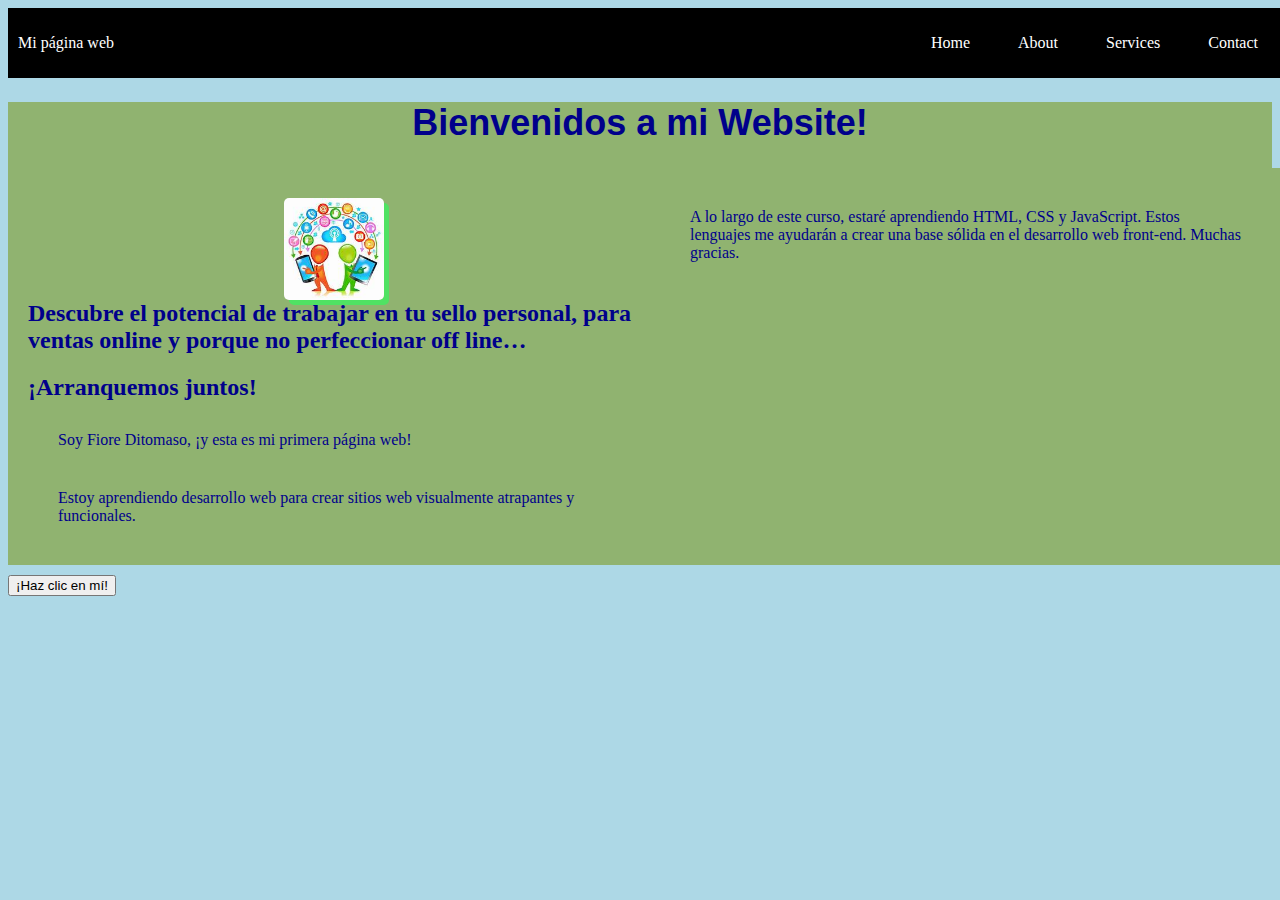
==== miprimerapagina/index.html @ a8f72d58 "primercommit" ====
<!DOCTYPE html>
<html>
 <head>
    <link rel="stylesheet" type="text/css" href="styles.css">
    
    <meta charters="UTF-8"/>
    <title>Tu sello personal </title>
    
 </head>
 <body>
    <div class="container-nav">
        <nav class="navbar">
          <a href="#" class="brand">Mi página web</a>
          <ul class="nav-links">
            <li><a href="#">Home</a></li>
            <li><a href="#">About</a></li>
            <li><a href="#">Services</a></li>
            <li><a href="#">Contact</a></li>
          </ul>
        </nav>
        <button class="button-menu-toggle">Menu</button>
      </div>
    <div class="conteiner">
        
        <body>
            
        </body>
        </html></button>
    <h1>Bienvenidos a mi  Website!</h1>
    
    <div class="row">
        <div class="column">
            <h2> 
                <div><img src="sitio web fio.jpeg" alt="200"></div>Descubre el potencial de trabajar en tu sello
         personal, para ventas online y porque no perfeccionar off line… </h2>
        
    <h2>¡Arranquemos juntos!</h2>
    <p>Soy Fiore Ditomaso, ¡y esta es mi primera página web!</p> 
    <p>Estoy aprendiendo desarrollo web 
        para crear sitios web visualmente atrapantes y 
        funcionales.</p>
        </div>
        <div class="column">
           
        
    <p>A lo largo de este curso, estaré aprendiendo HTML,
         CSS y JavaScript. Estos lenguajes me ayudarán
         a crear una base sólida en el desarrollo web 
         front-end. Muchas gracias.</p>
        </div>
    </div> 
</div>
<script src="index.js">
    </script> <button onclick="showAlert()">¡Haz clic en mí!</button>
</body> 
  
    
</html>
---- miprimerapagina/styles.css ----
body{background-color: lightblue; color:darkblue;}
h1{font-family:Arial, sans-serif; font-size:36px; text-align: center;}
div{background: hwb(91 44% 30%);
width: 100%;}

img{height:100px ; width: 100px;
height: auto;
margin:auto ;
display: block;
border-radius: 5px;
box-shadow: 5px 5px 0px hsl(128, 72%, 60%);}
p{font-family:Georgia,  serif; font-size: 18xp; padding:10px; margin:20px;}
.container {
    max-width: 800px;
    margin: auto;
    padding: 20px;
  }
  
  .row {
    display: flex;
    flex-wrap: wrap;
    margin: 10px;
  }
  
  .column {
    flex: 1;
    padding: 10px;
  }
  @media (max-width: 600px) {
    .column {
      flex: 100%;
    }
  } 
  .container-nav {
    display: flex;
    padding: 10px;
    height: 50px;
    background-color: black;
  }
  
  
  .navbar {
    display: flex;
    justify-content: space-between;
    width: 100%;
  }
  
  
  .brand {
    display: flex;
    align-items: center;
  }
  
  
  li>a {
    padding: 8px 24px;
  }
  
  
  li {
    list-style-type: none;
  }
  
  
  a {
    color: white;
    text-decoration:none;
  }
  
  
  .nav-links {
    display: flex;
    align-items: center;
  }
  
  
  .button-menu-toggle {
    display: none;
  }
  @media (max-width: 768px) {
    .column {
      flex: 100%;
    }
  
  
    .nav-links {
      display: none;
    }
  
  
    .button-menu-toggle {
      display: block;
      background-color: white;
      border:none;
      border-radius: 50px;
      padding: 0 24px;
      font-family: monospace;
      font-weight: bold;
      font-size: 20px;
    }
   
    .nav-links.nav-links-responsive {
      position: absolute;
      display: flex;
      background-color: rgba(20,20,20,0.95);
      width: 100%;
      height: 100%;
      top: 70px;
      left: 0;
      flex-direction: column;
      padding-top: 200px;
      align-items: center;
      gap:70px;
      font-size: 40px;
  
  
    }
  }
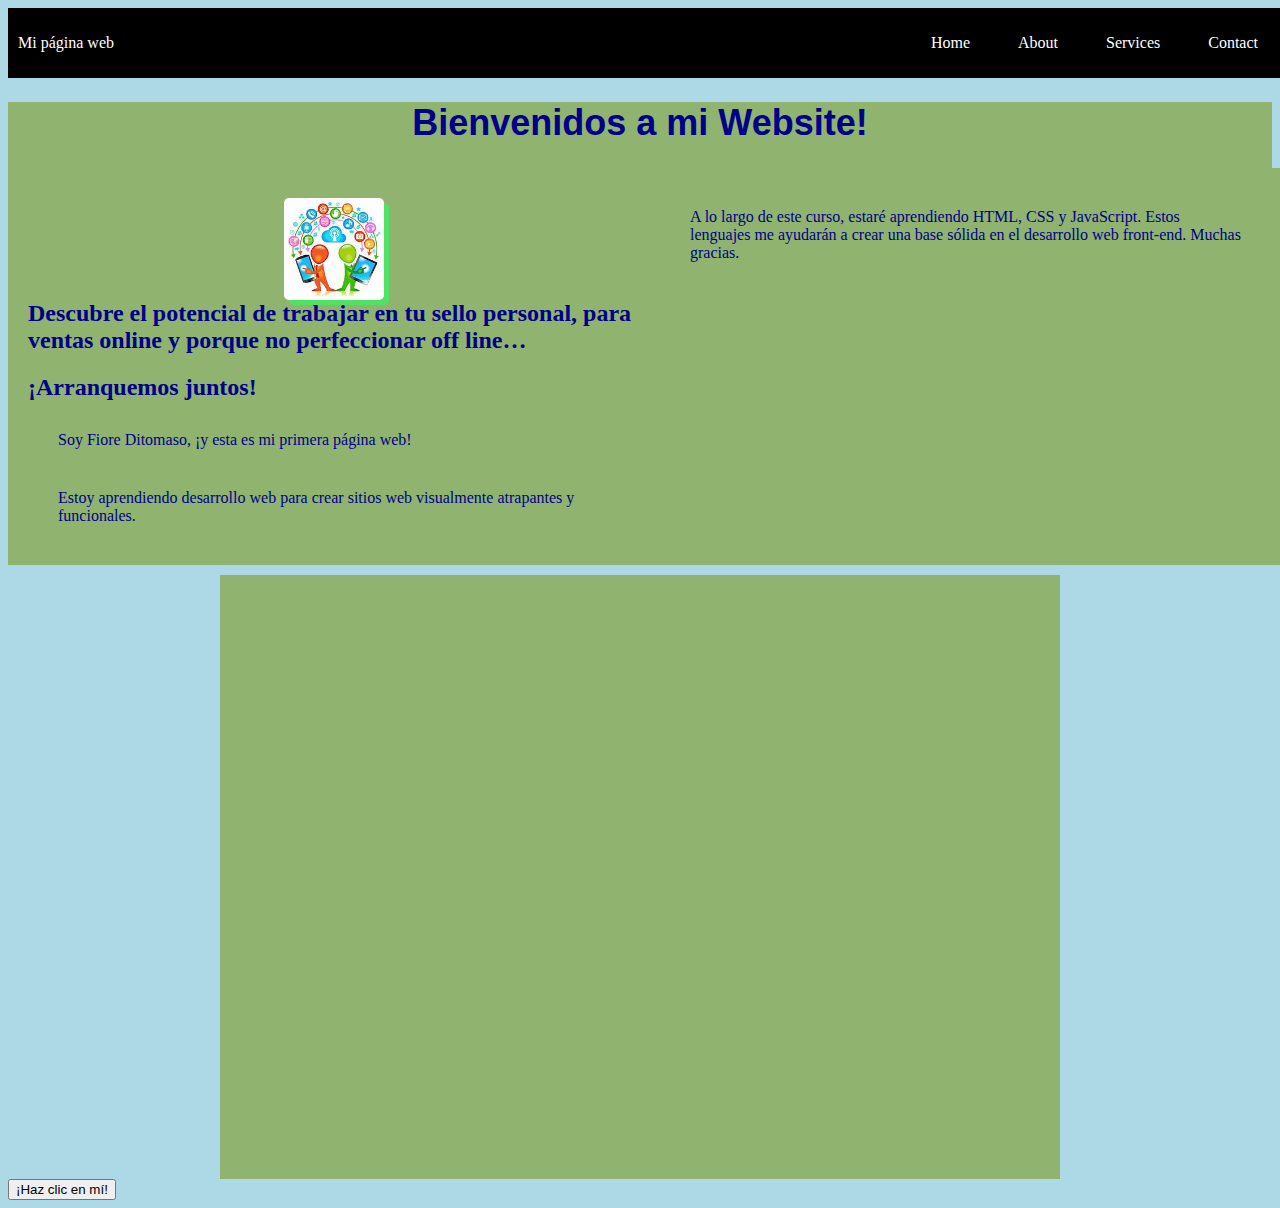
==== commit 53aba41c: "primer" ====
--- a/miprimerapagina/index.html
+++ b/miprimerapagina/index.html
@@ -8,20 +8,21 @@
     
  </head>
  <body>
+  
     <div class="container-nav">
         <nav class="navbar">
-          <a href="#" class="brand">Mi página web</a>
+          <a href="miprimerapagina" class="brand">Mi página web</a>
           <ul class="nav-links">
-            <li><a href="#">Home</a></li>
-            <li><a href="#">About</a></li>
-            <li><a href="#">Services</a></li>
-            <li><a href="#">Contact</a></li>
+            <li><a href="home.html">Home</a></li>
+            <li><a href="about.html">About</a></li>
+            <li><a href="services.html">Services</a></li>
+            <li><a href="contact.html">Contact</a></li>
           </ul>
         </nav>
         <button class="button-menu-toggle">Menu</button>
       </div>
     <div class="conteiner">
-        
+  
         <body>
             
         </body>
@@ -48,7 +49,12 @@
          a crear una base sólida en el desarrollo web 
          front-end. Muchas gracias.</p>
         </div>
+        
+        
     </div> 
+</div>
+<div class="container">
+  <iframe width="320" height="560" src="https://www.youtube.com/embed/BExS6gGPfBQ" title="¡LO QUE TE DIFERENCIA DE LOS DEMÁS!" frameborder="0" allow="accelerometer; autoplay; clipboard-write; encrypted-media; gyroscope; picture-in-picture; web-share" allowfullscreen></iframe>
 </div>
 <script src="index.js">
     </script> <button onclick="showAlert()">¡Haz clic en mí!</button>
--- a/miprimerapagina/styles.css
+++ b/miprimerapagina/styles.css
@@ -115,4 +115,5 @@
   
   
     }
-  }+  }
+  .greeting {text-align: center;}